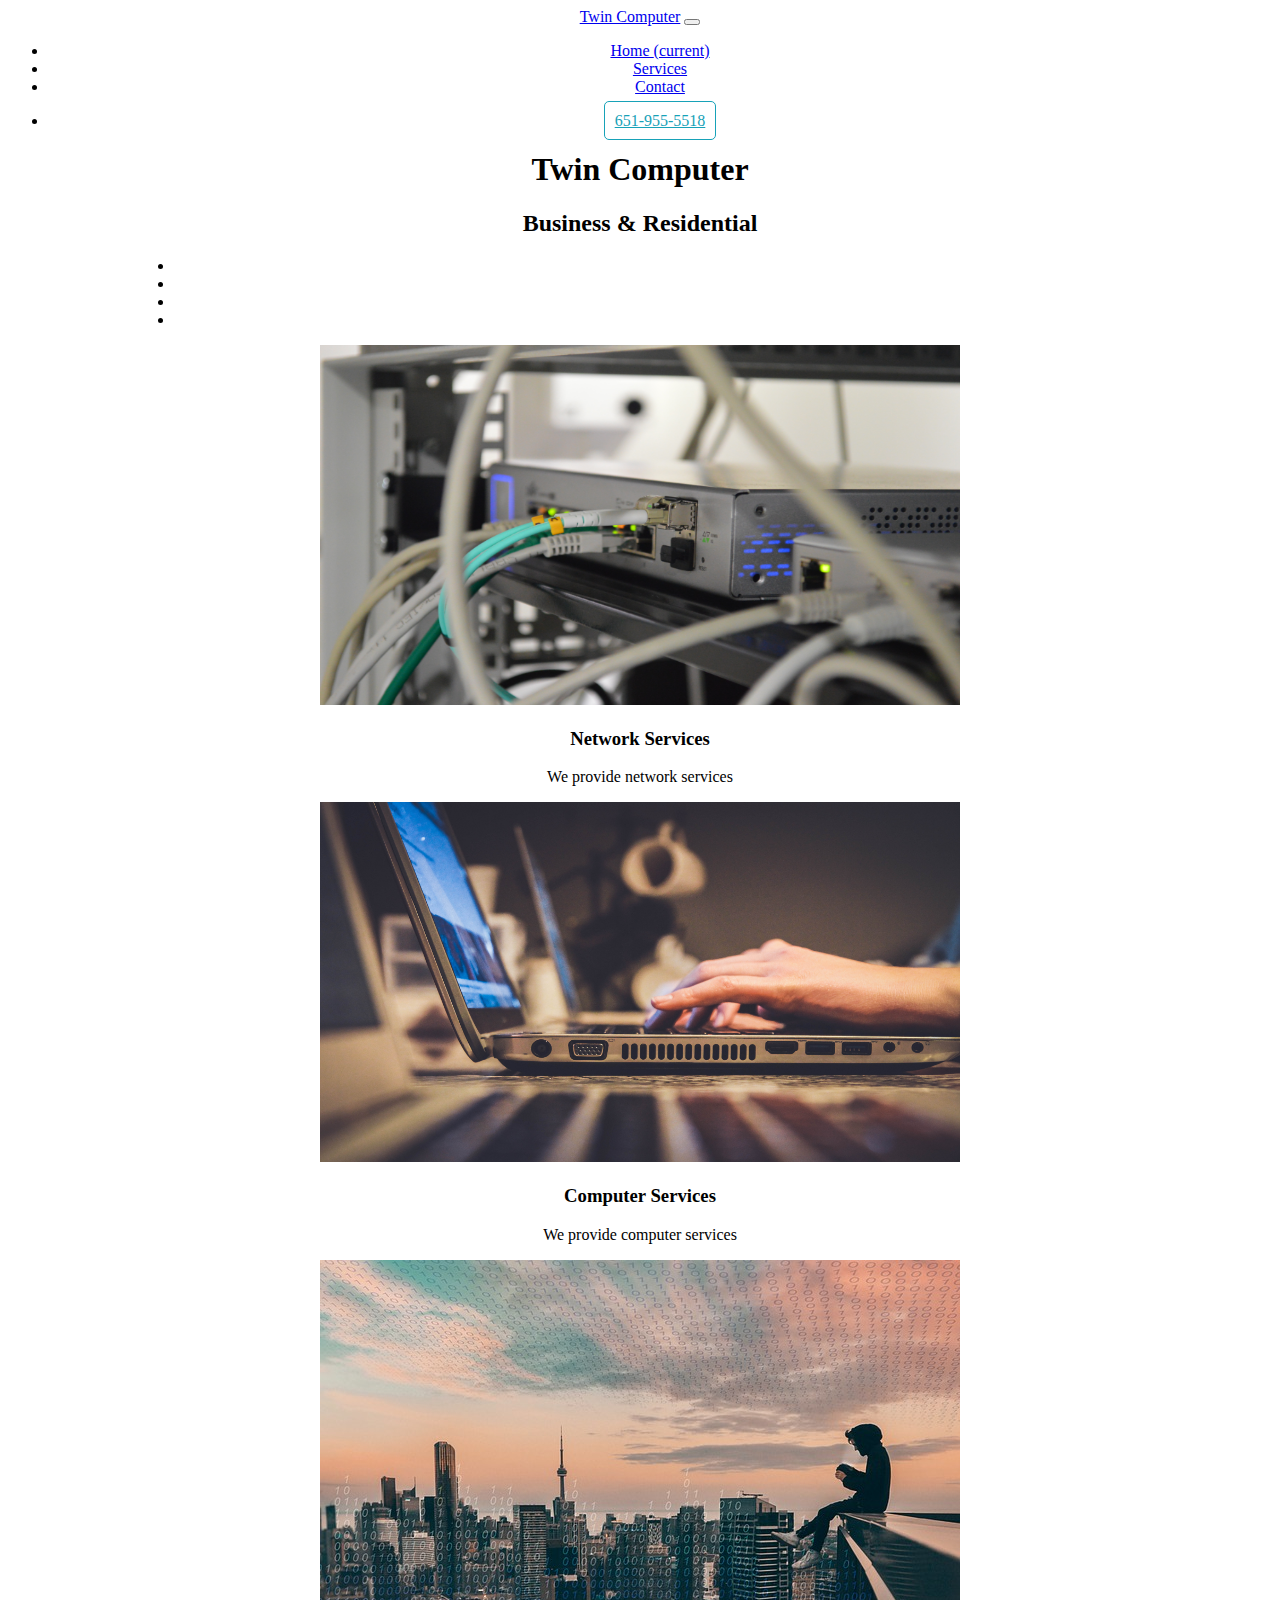
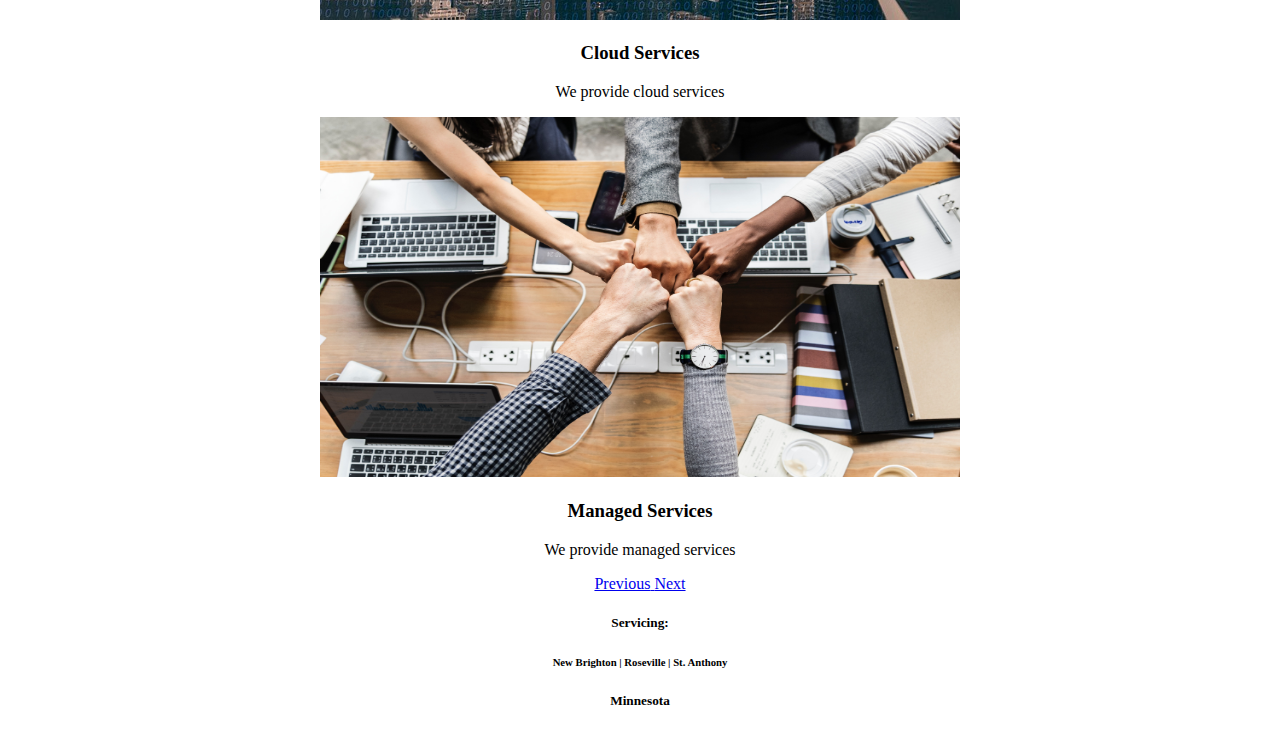
==== index.html @ 4a38dd71 "first commit" ====
<!DOCTYPE html>
<html>
<head>
	<meta charset="utf-8">
    <meta name="viewport" content="width=device-width, initial-scale=1, shrink-to-fit=no">

	<title>Twin Computer</title>
	<link rel="stylesheet" href="https://stackpath.bootstrapcdn.com/bootstrap/4.1.3/css/bootstrap.min.css" integrity="sha384-MCw98/SFnGE8fJT3GXwEOngsV7Zt27NXFoaoApmYm81iuXoPkFOJwJ8ERdknLPMO" crossorigin="anonymous">
	<link rel="stylesheet" href="https://use.fontawesome.com/releases/v5.3.1/css/all.css" integrity="sha384-mzrmE5qonljUremFsqc01SB46JvROS7bZs3IO2EmfFsd15uHvIt+Y8vEf7N7fWAU" crossorigin="anonymous">


	<style>
		.carousel-inner img {
			width:640px;
  			height:360px;
		}
		#magic-carousel {
			width: 80%;
			margin: 0 auto;
		}

		.tel {
			color: white;
		}

		.tel:hover {
			color: rgba(255,255,255,.5);
			text-decoration: none;
		}
		#call {
			color: white;
			padding-right: 10px;
		}
		#btn-call {
			color: #17a2b8;
			background-color: transparent;
			border: 1px solid #17a2b8;
			padding: 10px;
			border-radius: 5px;
		}

		#btn-call:hover {
			background-color: #17a2b8;
			border-color: #17a2b8;
			color: #fff;
			text-decoration: none;

		}

		body {
			text-align: center;
		}

	</style>
</head>
<body>
	<nav class="navbar fixed-top navbar-expand-lg navbar-dark bg-dark">
  <a class="navbar-brand" href="#">Twin Computer</a>
  <button class="navbar-toggler" type="button" data-toggle="collapse" data-target="#navbarSupportedContent" aria-controls="navbarSupportedContent" aria-expanded="false" aria-label="Toggle navigation">
    <span class="navbar-toggler-icon"></span>
  </button>

  <div class="collapse navbar-collapse" id="navbarSupportedContent">
    <ul class="navbar-nav mr-auto">
      <li class="nav-item active">
        <a class="nav-link" href="#">Home <span class="sr-only">(current)</span></a>
      </li>
      <li class="nav-item">
        <a class="nav-link" href="#">Services</a>
      </li>
      <li class="nav-item">
        <a class="nav-link" href="#">Contact</a>
      </li>
      </ul>
      <ul class="nav navbar-nav navbar-right">
      	<li class="nav-link">
<!--         	<span id="call">Call Now!</span>
 -->        	<a href="tel:651-955-5518" id="btn-call"><i class="fas fa-phone"> </i>
        	</span> 651-955-5518</a>
        </li>
      </ul>
    
    
  </div>
</nav>

		<h1>Twin Computer</h1>
		<h2>Business & Residential</h2>

		<div id="magic-carousel" class="carousel slide" data-ride="carousel">
			<!-- Indicators -->
			<ul class="carousel-indicators">
			    <li data-target="#magic-carousel" data-slide-to="0" class="active"></li>
			    <li data-target="#magic-carousel" data-slide-to="1"></li>
			    <li data-target="#magic-carousel" data-slide-to="2"></li>
			    <li data-target="#magic-carousel" data-slide-to="3"></li>

			</ul>
			<!-- hold all carousel items here-->
			<div class="carousel-inner">
				<div class="carousel-item active">
					<img class="d-block w-100" src="images/network_services.jpg" alt="First Slide">
					<div class="carousel-caption">
						<h3>Network Services</h3>
						<p>We provide network services</p>
					</div>
				</div>
				<div class="carousel-item">
					<img class="d-block w-100" src="images/computer_services.jpg" alt="First Slide">
					<div class="carousel-caption">
						<h3>Computer Services</h3>
						<p>We provide computer services</p>
					</div>
				</div>
				<div class="carousel-item">
					<img class="d-block w-100" src="images/cloud_services.jpg" alt="First Slide">
					<div class="carousel-caption">
						<h3>Cloud Services</h3>
						<p>We provide cloud services</p>
					</div>
				</div>
				<div class="carousel-item">
					<img class="d-block w-100" src="images/managed_services.jpg" alt="First Slide">
					<div class="carousel-caption">
						<h3>Managed Services</h3>
						<p>We provide managed services</p>
					</div>
				</div>
			</div>
		 <!-- Left and right controls -->
			<a class="carousel-control-prev" href="#magic-carousel" role="button" data-slide="prev">
			<span class="carousel-control-prev-icon"></span>
			<span class="sr-only">Previous</span>
			</a>
			<a class="carousel-control-next" href="#magic-carousel" data-slide="next">
			<span class="carousel-control-next-icon"></span>
			<span class="sr-only">Next</span>
			</a>
		</div>

		<h5>Servicing:</h5>
		<h6>New Brighton | Roseville | St. Anthony</h6>
		<h5>Minnesota</h5>

<script src="https://code.jquery.com/jquery-3.3.1.slim.min.js" integrity="sha384-q8i/X+965DzO0rT7abK41JStQIAqVgRVzpbzo5smXKp4YfRvH+8abtTE1Pi6jizo" crossorigin="anonymous"></script>
<script src="https://cdnjs.cloudflare.com/ajax/libs/popper.js/1.14.3/umd/popper.min.js" integrity="sha384-ZMP7rVo3mIykV+2+9J3UJ46jBk0WLaUAdn689aCwoqbBJiSnjAK/l8WvCWPIPm49" crossorigin="anonymous"></script>
<script src="https://stackpath.bootstrapcdn.com/bootstrap/4.1.3/js/bootstrap.min.js" integrity="sha384-ChfqqxuZUCnJSK3+MXmPNIyE6ZbWh2IMqE241rYiqJxyMiZ6OW/JmZQ5stwEULTy" crossorigin="anonymous"></script>
</body>
</html>
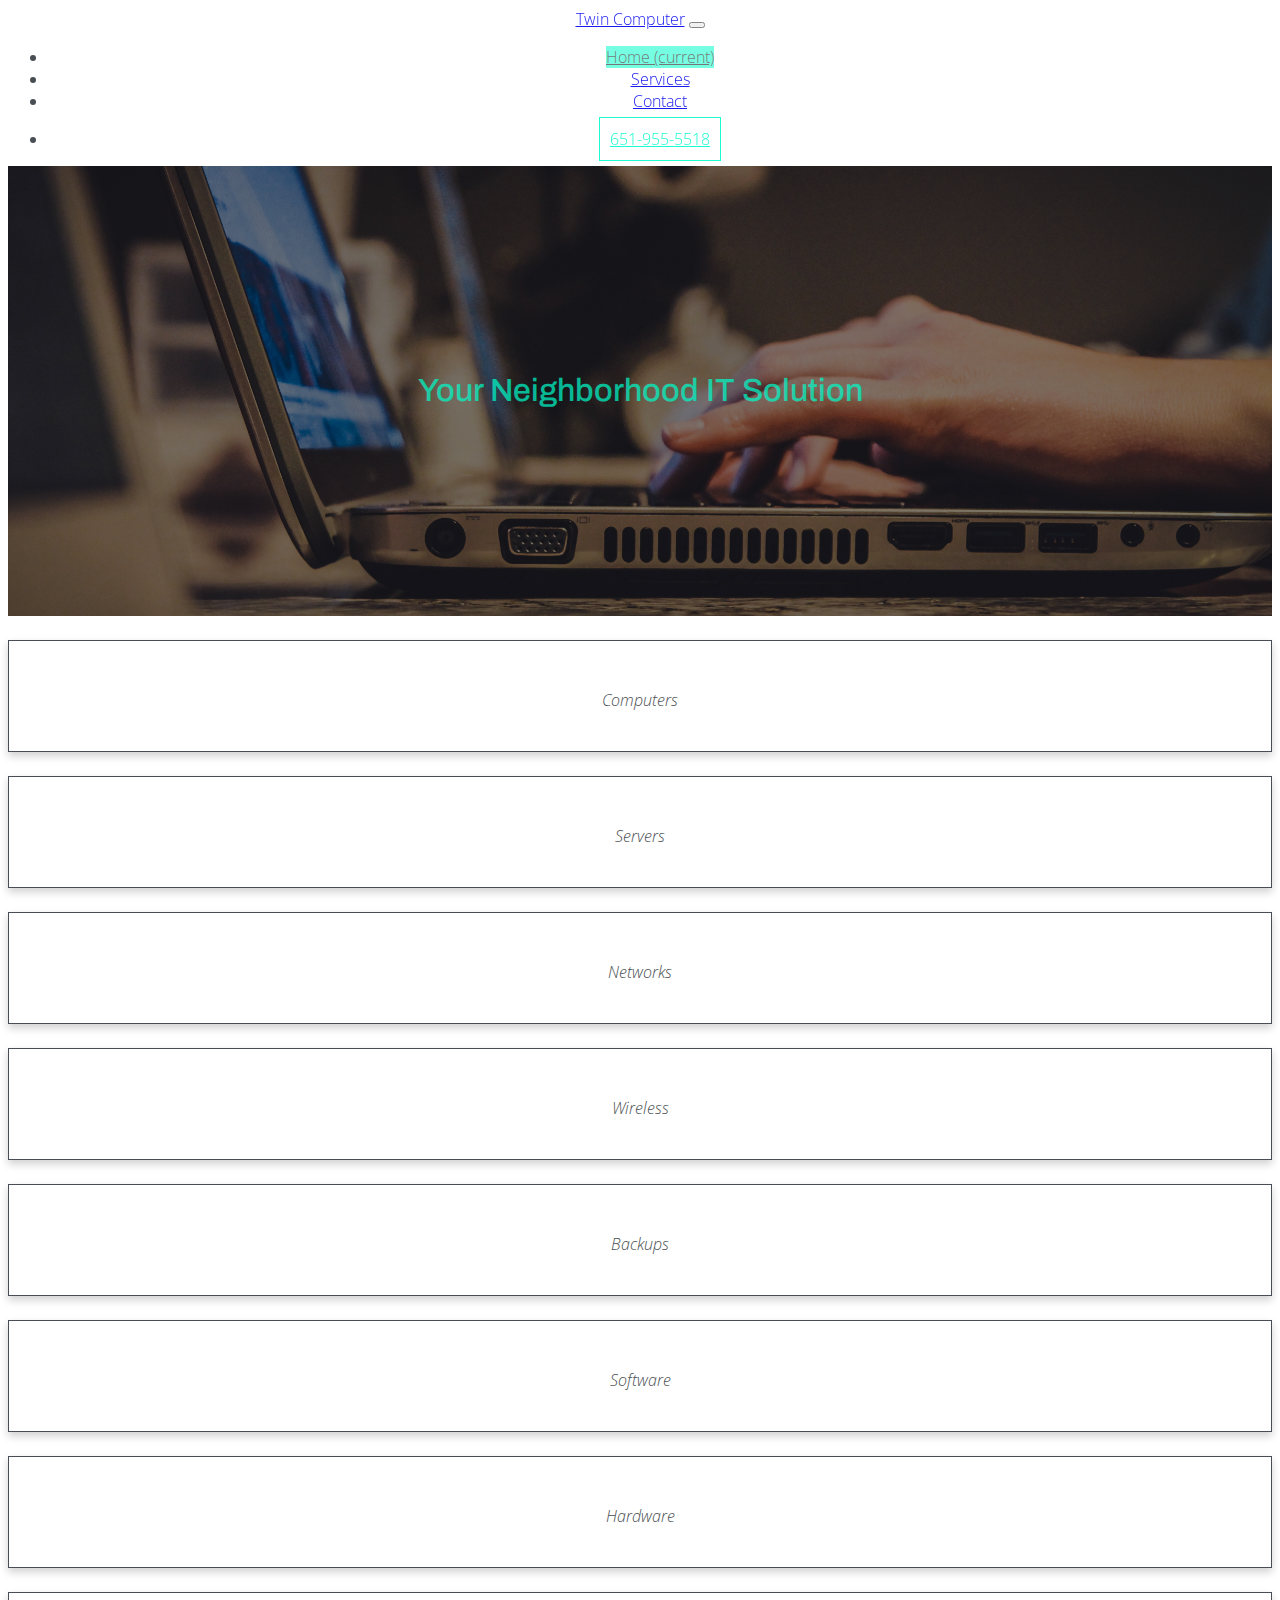
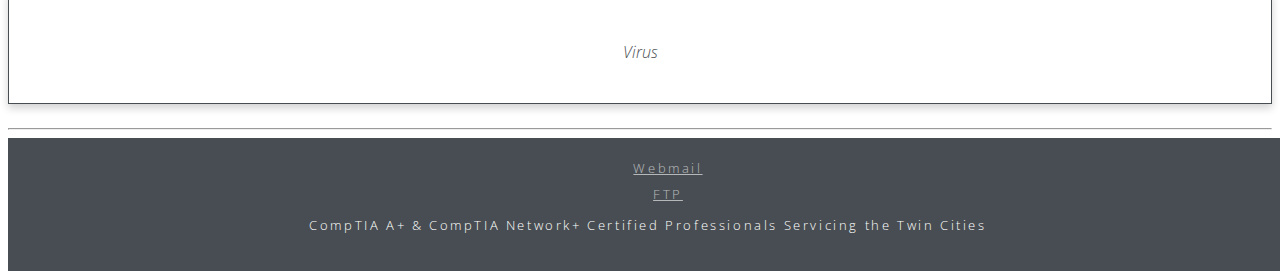
==== commit 83b03a66: "Design close to done - still have a lot of cleaning up to do behind the scenes" ====
--- a/index.html
+++ b/index.html
@@ -7,20 +7,69 @@
 	<title>Twin Computer</title>
 	<link rel="stylesheet" href="https://stackpath.bootstrapcdn.com/bootstrap/4.1.3/css/bootstrap.min.css" integrity="sha384-MCw98/SFnGE8fJT3GXwEOngsV7Zt27NXFoaoApmYm81iuXoPkFOJwJ8ERdknLPMO" crossorigin="anonymous">
 	<link rel="stylesheet" href="https://use.fontawesome.com/releases/v5.3.1/css/all.css" integrity="sha384-mzrmE5qonljUremFsqc01SB46JvROS7bZs3IO2EmfFsd15uHvIt+Y8vEf7N7fWAU" crossorigin="anonymous">
+<link href="https://fonts.googleapis.com/css?family=Archivo:500|Open+Sans:300,700" rel="stylesheet">
+
+
 
 
 	<style>
-		.carousel-inner img {
-			width:640px;
-  			height:360px;
-		}
-		#magic-carousel {
-			width: 80%;
-			margin: 0 auto;
-		}
-
-		.tel {
-			color: white;
+/*		.custom-nav {
+			background-color: #864aff;
+			color: #fff;
+		}*/
+
+		.navbar-dark .navbar-nav .nav-link:focus, .navbar-dark .navbar-nav .nav-link:hover {
+			color: #00fdcb;
+		}
+
+.navbar-dark .navbar-nav .active>.nav-link, .navbar-dark .navbar-nav .nav-link.active, .navbar-dark .navbar-nav .nav-link.show, .navbar-dark .navbar-nav .show>.nav-link {
+			  color: #000;
+			  background-color: #00fdcb;
+			  border-color: #dee2e6 #dee2e6 #fff;
+			  opacity: .6;
+		}
+		body {
+		 font-family: 'Open Sans', sans-serif;
+		 font-weight: 300;
+		 color: #343a40;
+		 background-color: #fff;
+		 margin-bottom: 25px;
+		}
+		p {
+			font-family: 'Open Sans', sans-serif;
+		 	font-weight: 300;
+		}
+
+		h1, h2, h3, h4, h5, h6 {
+		 font-family: 'Archivo', sans-serif;
+		 font-weight: 500;
+		 color: #00fdcb;
+		}
+		h1 {
+			opacity: .7;
+		}
+		body, html {
+			height: 100%;
+		}
+		.hero-image {
+			background-image: linear-gradient(rgba(0, 0, 0, 0.5), rgba(0, 0, 0, 0.5)), url("images/computer_services.jpg");
+			height: 50%;
+			background-position: center;
+		    background-repeat: no-repeat;
+		    background-size: cover;
+		    position: relative;
+		}
+		.hero-text {
+		    text-align: center;
+		    position: absolute;
+		    top: 50%;
+		    left: 50%;
+		    transform: translate(-50%, -50%);
+		    color: white;
+		}
+
+		nav {
+			opacity: .9;
 		}
 
 		.tel:hover {
@@ -32,32 +81,97 @@
 			padding-right: 10px;
 		}
 		#btn-call {
-			color: #17a2b8;
+			color: #00fdcb;
 			background-color: transparent;
-			border: 1px solid #17a2b8;
+			border: 1px solid #00fdcb;
 			padding: 10px;
-			border-radius: 5px;
 		}
 
 		#btn-call:hover {
-			background-color: #17a2b8;
-			border-color: #17a2b8;
-			color: #fff;
-			text-decoration: none;
-
+			  color: #000;
+			  background-color: #00fdcb;
+			  border-color: #00fdcb;
+			  opacity: .6;
+			  text-decoration: none;
 		}
 
 		body {
 			text-align: center;
 		}
 
+		.service-card {    		
+    		margin-bottom: 24px;
+    		margin-top: 24px;
+    		position: relative;
+    		border: 0.5px solid #343a40;
+    		opacity: .9;
+    		background-color: #fff;
+    		/* Add shadows to create the "card" effect */
+    		box-shadow: 0 4px 8px 0 rgba(0,0,0,0.2);
+    		transition: 0.3s;
+		}
+		.service-card:hover {
+    		box-shadow: 0 8px 16px 0 rgba(0,0,0,0.2);
+		}
+		.service-card p {
+			color: #343a40;
+		}
+
+		.service-card__top {
+			padding: 32px 24px 24px;
+    		position: relative;
+		}
+
+		@media (min-width: 701px)
+		.service-card__top {
+		    min-height: 292px;
+		}
+		footer {
+			background-color: #343a40;
+			overflow: hidden;
+			width: 100%;
+			color: #fff;
+			padding: .5rem;
+			clear: both;
+			opacity: .9;
+			font-size: 13px;
+			height: 13%;
+
+		}
+		h5 {
+			opacity: .7;
+		}
+		.footer-links ul {
+			list-style: none;
+		}
+		.footer-links li {
+			margin: 8px; 
+		}
+		.footer-links a {
+			 color: #fff;
+			  border-color: #dee2e6 #dee2e6 #fff;
+			  opacity: .6;
+			  letter-spacing: .2em;
+		}
+		.footer-links a:hover {
+			color: #00fdcb;
+			text-decoration: none;
+		}
+		footer p {
+			letter-spacing: .2em;
+			margin-top: 8px;
+
+		}
+		footer i {
+			margin-bottom: 10px;
+		}
 	</style>
 </head>
 <body>
 	<nav class="navbar fixed-top navbar-expand-lg navbar-dark bg-dark">
   <a class="navbar-brand" href="#">Twin Computer</a>
-  <button class="navbar-toggler" type="button" data-toggle="collapse" data-target="#navbarSupportedContent" aria-controls="navbarSupportedContent" aria-expanded="false" aria-label="Toggle navigation">
-    <span class="navbar-toggler-icon"></span>
+    <button class="navbar-toggler" type="button" data-toggle="collapse" data-target="#navbarSupportedContent" aria-controls="navbarSupportedContent" aria-expanded="false" aria-label="Toggle navigation">
+  <span class="navbar-toggler-icon"></span>
   </button>
 
   <div class="collapse navbar-collapse" id="navbarSupportedContent">
@@ -79,71 +193,130 @@
         	</span> 651-955-5518</a>
         </li>
       </ul>
-    
-    
   </div>
 </nav>
-
-		<h1>Twin Computer</h1>
-		<h2>Business & Residential</h2>
-
-		<div id="magic-carousel" class="carousel slide" data-ride="carousel">
-			<!-- Indicators -->
-			<ul class="carousel-indicators">
-			    <li data-target="#magic-carousel" data-slide-to="0" class="active"></li>
-			    <li data-target="#magic-carousel" data-slide-to="1"></li>
-			    <li data-target="#magic-carousel" data-slide-to="2"></li>
-			    <li data-target="#magic-carousel" data-slide-to="3"></li>
-
+<div class="hero-image">
+	<div class="hero-text">
+		<h1>Your Neighborhood IT Solution</h1>
+
+
+	</div>
+</div>
+		
+
+<div class="container-fluid">
+<!-- grid of services -->
+<div class="row">
+	<div class="col-lg-3 col-md-3 col-sm-5">
+		<div class="service-card">
+			<div class="service-card__top">
+			<i class="fas fa-laptop fa-lg">
+				<p>Computers</p>
+			</i>
+			</div>
+		</div>
+	</div>
+
+	<div class="col-lg-3 col-md-3 col-sm-5">
+		<div class="service-card">
+			<div class="service-card__top">
+				<i class="fas fa-server fa-lg">
+					<p>Servers</p>
+				</i>
+			</div>
+		</div>
+	</div>
+
+	<div class="col-lg-3 col-md-3 col-sm-5">
+		<div class="service-card">
+			<div class="service-card__top">
+				<i class="fas fa-exchange-alt fa-lg">
+					<p>Networks</p>
+				</i>
+			</div>
+		</div>
+	</div>
+
+	<div class="col-lg-3 col-md-3 col-sm-5">
+		<div class="service-card">
+			<div class="service-card__top">
+				<i class="fas fa-wifi fa-lg">
+					<p>Wireless</p>
+				</i>
+			</div>
+		</div>
+	</div>
+
+	<div class="col-lg-3 col-md-3 col-sm-5">
+		<div class="service-card">
+			<div class="service-card__top">
+				<i class="fas fa-undo-alt fa-lg">
+					<p>Backups</p>
+				</i>
+			</div>
+		</div>
+	</div>
+
+	<div class="col-lg-3 col-md-3 col-sm-5">
+		<div class="service-card">
+			<div class="service-card__top">
+				<i class="fas fa-save fa-lg">
+				<p>Software</p>
+				</i>
+			</div>
+		</div>
+	</div>
+
+
+	<div class="col-lg-3 col-md-3 col-sm-5">
+		<div class="service-card">
+			<div class="service-card__top">
+				<i class="fas fa-hdd fa-lg">
+					<p>Hardware</p>
+				</i>
+			</div>
+		</div>
+	</div>
+
+	<div class="col-lg-3 col-md-3 col-sm-5">
+		<div class="service-card">
+			<div class="service-card__top">
+				<i class="fas fa-bug fa-lg">
+					<p>Virus</p>
+				</i>
+			</div>
+		</div>
+	</div>
+
+</div>
+<hr>
+</div>
+</body>
+
+
+	<footer>
+		<div class="footer-links float-sm-left">
+			<ul>
+				<li>
+					<a href="http://www.powweb.com/mail/">Webmail</a>
+				</li>
+				<li>
+					<a href="ftp://ftp.twincomputer.com/">FTP</a>
+				</li>
 			</ul>
-			<!-- hold all carousel items here-->
-			<div class="carousel-inner">
-				<div class="carousel-item active">
-					<img class="d-block w-100" src="images/network_services.jpg" alt="First Slide">
-					<div class="carousel-caption">
-						<h3>Network Services</h3>
-						<p>We provide network services</p>
-					</div>
-				</div>
-				<div class="carousel-item">
-					<img class="d-block w-100" src="images/computer_services.jpg" alt="First Slide">
-					<div class="carousel-caption">
-						<h3>Computer Services</h3>
-						<p>We provide computer services</p>
-					</div>
-				</div>
-				<div class="carousel-item">
-					<img class="d-block w-100" src="images/cloud_services.jpg" alt="First Slide">
-					<div class="carousel-caption">
-						<h3>Cloud Services</h3>
-						<p>We provide cloud services</p>
-					</div>
-				</div>
-				<div class="carousel-item">
-					<img class="d-block w-100" src="images/managed_services.jpg" alt="First Slide">
-					<div class="carousel-caption">
-						<h3>Managed Services</h3>
-						<p>We provide managed services</p>
-					</div>
-				</div>
-			</div>
-		 <!-- Left and right controls -->
-			<a class="carousel-control-prev" href="#magic-carousel" role="button" data-slide="prev">
-			<span class="carousel-control-prev-icon"></span>
-			<span class="sr-only">Previous</span>
-			</a>
-			<a class="carousel-control-next" href="#magic-carousel" data-slide="next">
-			<span class="carousel-control-next-icon"></span>
-			<span class="sr-only">Next</span>
-			</a>
-		</div>
-
-		<h5>Servicing:</h5>
-		<h6>New Brighton | Roseville | St. Anthony</h6>
-		<h5>Minnesota</h5>
+		</div>
+		<p>CompTIA A+ & CompTIA Network+ Certified Professionals Servicing the Twin Cities </p>
+		<p class="float-sm-right">
+			<i class="fab fa-cc-visa fa-2x"></i>
+			<i class="fab fa-cc-amex fa-2x"></i>
+			<i class="fab fa-cc-mastercard fa-2x"></i>
+			<i class="fab fa-cc-discover fa-2x"></i>
+		</p>
+	</footer>
+
+
 
 <script src="https://code.jquery.com/jquery-3.3.1.slim.min.js" integrity="sha384-q8i/X+965DzO0rT7abK41JStQIAqVgRVzpbzo5smXKp4YfRvH+8abtTE1Pi6jizo" crossorigin="anonymous"></script>
 <script src="https://cdnjs.cloudflare.com/ajax/libs/popper.js/1.14.3/umd/popper.min.js" integrity="sha384-ZMP7rVo3mIykV+2+9J3UJ46jBk0WLaUAdn689aCwoqbBJiSnjAK/l8WvCWPIPm49" crossorigin="anonymous"></script>
 <script src="https://stackpath.bootstrapcdn.com/bootstrap/4.1.3/js/bootstrap.min.js" integrity="sha384-ChfqqxuZUCnJSK3+MXmPNIyE6ZbWh2IMqE241rYiqJxyMiZ6OW/JmZQ5stwEULTy" crossorigin="anonymous"></script>
-</body>
 </html>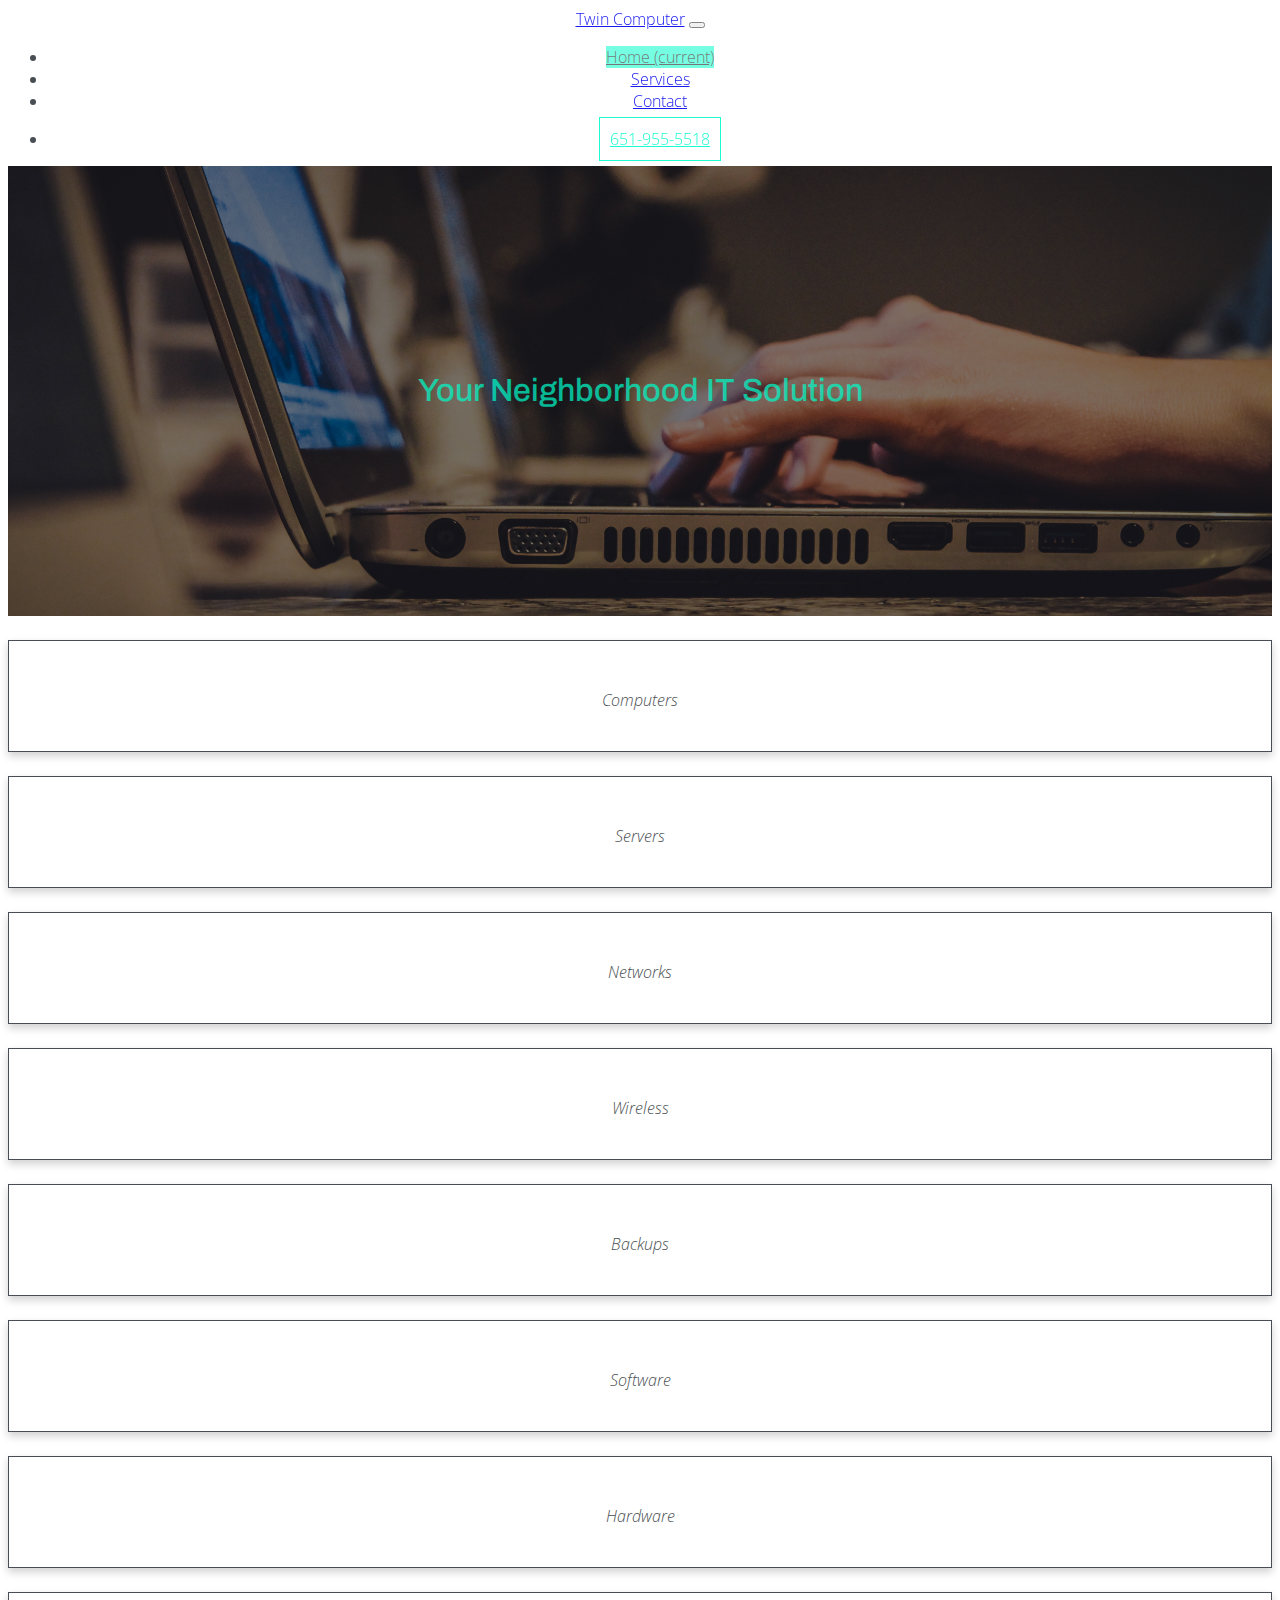
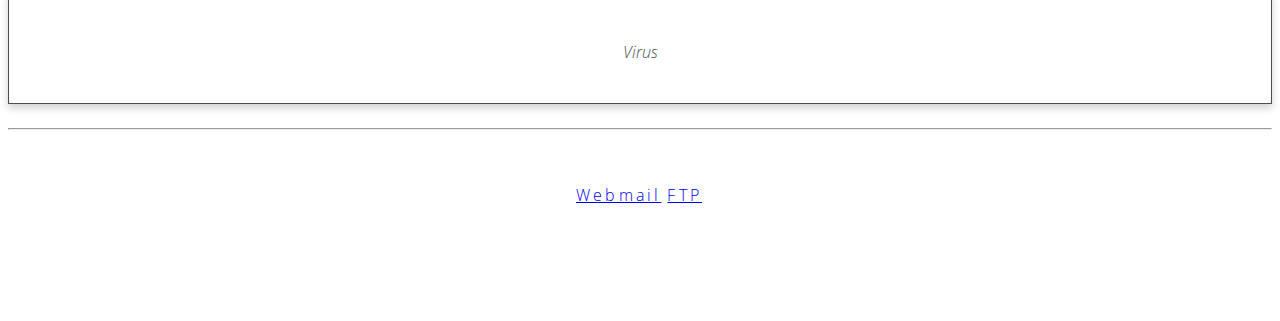
==== commit 29415181: "major cleanup - finished product" ====
--- a/index.html
+++ b/index.html
@@ -8,164 +8,10 @@
 	<link rel="stylesheet" href="https://stackpath.bootstrapcdn.com/bootstrap/4.1.3/css/bootstrap.min.css" integrity="sha384-MCw98/SFnGE8fJT3GXwEOngsV7Zt27NXFoaoApmYm81iuXoPkFOJwJ8ERdknLPMO" crossorigin="anonymous">
 	<link rel="stylesheet" href="https://use.fontawesome.com/releases/v5.3.1/css/all.css" integrity="sha384-mzrmE5qonljUremFsqc01SB46JvROS7bZs3IO2EmfFsd15uHvIt+Y8vEf7N7fWAU" crossorigin="anonymous">
 <link href="https://fonts.googleapis.com/css?family=Archivo:500|Open+Sans:300,700" rel="stylesheet">
+			<link rel="stylesheet" type="text/css" href="index.css">
 
 
 
-
-	<style>
-/*		.custom-nav {
-			background-color: #864aff;
-			color: #fff;
-		}*/
-
-		.navbar-dark .navbar-nav .nav-link:focus, .navbar-dark .navbar-nav .nav-link:hover {
-			color: #00fdcb;
-		}
-
-.navbar-dark .navbar-nav .active>.nav-link, .navbar-dark .navbar-nav .nav-link.active, .navbar-dark .navbar-nav .nav-link.show, .navbar-dark .navbar-nav .show>.nav-link {
-			  color: #000;
-			  background-color: #00fdcb;
-			  border-color: #dee2e6 #dee2e6 #fff;
-			  opacity: .6;
-		}
-		body {
-		 font-family: 'Open Sans', sans-serif;
-		 font-weight: 300;
-		 color: #343a40;
-		 background-color: #fff;
-		 margin-bottom: 25px;
-		}
-		p {
-			font-family: 'Open Sans', sans-serif;
-		 	font-weight: 300;
-		}
-
-		h1, h2, h3, h4, h5, h6 {
-		 font-family: 'Archivo', sans-serif;
-		 font-weight: 500;
-		 color: #00fdcb;
-		}
-		h1 {
-			opacity: .7;
-		}
-		body, html {
-			height: 100%;
-		}
-		.hero-image {
-			background-image: linear-gradient(rgba(0, 0, 0, 0.5), rgba(0, 0, 0, 0.5)), url("images/computer_services.jpg");
-			height: 50%;
-			background-position: center;
-		    background-repeat: no-repeat;
-		    background-size: cover;
-		    position: relative;
-		}
-		.hero-text {
-		    text-align: center;
-		    position: absolute;
-		    top: 50%;
-		    left: 50%;
-		    transform: translate(-50%, -50%);
-		    color: white;
-		}
-
-		nav {
-			opacity: .9;
-		}
-
-		.tel:hover {
-			color: rgba(255,255,255,.5);
-			text-decoration: none;
-		}
-		#call {
-			color: white;
-			padding-right: 10px;
-		}
-		#btn-call {
-			color: #00fdcb;
-			background-color: transparent;
-			border: 1px solid #00fdcb;
-			padding: 10px;
-		}
-
-		#btn-call:hover {
-			  color: #000;
-			  background-color: #00fdcb;
-			  border-color: #00fdcb;
-			  opacity: .6;
-			  text-decoration: none;
-		}
-
-		body {
-			text-align: center;
-		}
-
-		.service-card {    		
-    		margin-bottom: 24px;
-    		margin-top: 24px;
-    		position: relative;
-    		border: 0.5px solid #343a40;
-    		opacity: .9;
-    		background-color: #fff;
-    		/* Add shadows to create the "card" effect */
-    		box-shadow: 0 4px 8px 0 rgba(0,0,0,0.2);
-    		transition: 0.3s;
-		}
-		.service-card:hover {
-    		box-shadow: 0 8px 16px 0 rgba(0,0,0,0.2);
-		}
-		.service-card p {
-			color: #343a40;
-		}
-
-		.service-card__top {
-			padding: 32px 24px 24px;
-    		position: relative;
-		}
-
-		@media (min-width: 701px)
-		.service-card__top {
-		    min-height: 292px;
-		}
-		footer {
-			background-color: #343a40;
-			overflow: hidden;
-			width: 100%;
-			color: #fff;
-			padding: .5rem;
-			clear: both;
-			opacity: .9;
-			font-size: 13px;
-			height: 13%;
-
-		}
-		h5 {
-			opacity: .7;
-		}
-		.footer-links ul {
-			list-style: none;
-		}
-		.footer-links li {
-			margin: 8px; 
-		}
-		.footer-links a {
-			 color: #fff;
-			  border-color: #dee2e6 #dee2e6 #fff;
-			  opacity: .6;
-			  letter-spacing: .2em;
-		}
-		.footer-links a:hover {
-			color: #00fdcb;
-			text-decoration: none;
-		}
-		footer p {
-			letter-spacing: .2em;
-			margin-top: 8px;
-
-		}
-		footer i {
-			margin-bottom: 10px;
-		}
-	</style>
 </head>
 <body>
 	<nav class="navbar fixed-top navbar-expand-lg navbar-dark bg-dark">
@@ -292,28 +138,22 @@
 <hr>
 </div>
 </body>
+	<div class="navbar fixed-bottom navbar-expand-lg navbar-dark bg-dark" id="footer" style="color: white;">
+		<div class="container">
+			<div class="navbar-text" style="margin: 0 auto">
+				<p>CompTIA A+ & CompTIA Network+ Certified Professionals Servicing the Twin Cities </p>
+				<p>
+					<i class="fab fa-cc-visa fa-2x"></i>
+					<i class="fab fa-cc-amex fa-2x"></i>
+					<i class="fab fa-cc-mastercard fa-2x"></i>
+					<i class="fab fa-cc-discover fa-2x"></i>
+				</p>
+				<p><a href="http://www.powweb.com/mail/">Webmail</a>
+				<a href="ftp://ftp.twincomputer.com/">FTP</a></p>	
 
-
-	<footer>
-		<div class="footer-links float-sm-left">
-			<ul>
-				<li>
-					<a href="http://www.powweb.com/mail/">Webmail</a>
-				</li>
-				<li>
-					<a href="ftp://ftp.twincomputer.com/">FTP</a>
-				</li>
-			</ul>
+			</div>
 		</div>
-		<p>CompTIA A+ & CompTIA Network+ Certified Professionals Servicing the Twin Cities </p>
-		<p class="float-sm-right">
-			<i class="fab fa-cc-visa fa-2x"></i>
-			<i class="fab fa-cc-amex fa-2x"></i>
-			<i class="fab fa-cc-mastercard fa-2x"></i>
-			<i class="fab fa-cc-discover fa-2x"></i>
-		</p>
-	</footer>
-
+	</div>
 
 
 <script src="https://code.jquery.com/jquery-3.3.1.slim.min.js" integrity="sha384-q8i/X+965DzO0rT7abK41JStQIAqVgRVzpbzo5smXKp4YfRvH+8abtTE1Pi6jizo" crossorigin="anonymous"></script>
--- a/index.css
+++ b/index.css
@@ -0,0 +1,141 @@
+/****Twin Computer**********/
+/****Index CSS Stylesheet**/
+/****Angela Petsuch*******/
+
+/******************/
+/* navbar styles */
+/****************/
+nav {
+	opacity: .9;
+}
+.navbar-dark .navbar-nav .nav-link:focus, .navbar-dark .navbar-nav .nav-link:hover {
+	color: #00fdcb!important;
+}
+.navbar-dark .navbar-nav .active>.nav-link, .navbar-dark .navbar-nav .nav-link.active, .navbar-dark .navbar-nav .nav-link.show, .navbar-dark .navbar-nav .show>.nav-link {
+	color: #000;
+	background-color: #00fdcb;
+	border-color: #dee2e6 #dee2e6 #fff;
+	opacity: .6;
+}
+.tel:hover {
+	color: rgba(255,255,255,.5);
+	text-decoration: none;
+}
+#call {
+	color: white;
+	padding-right: 10px;
+}
+#btn-call {
+	color: #00fdcb;
+	background-color: transparent;
+	border: 1px solid #00fdcb;
+	padding: 10px;
+}
+
+#btn-call:hover {
+	color: #000;
+	background-color: #00fdcb;
+	border-color: #00fdcb;
+	opacity: .6;
+	text-decoration: none;
+}
+
+
+/*************************/
+/* text and body styles */
+/***********************/
+body, html {
+	height: 100%;
+}
+body {
+	font-family: 'Open Sans', sans-serif;
+	font-weight: 300;
+	color: #343a40;
+	background-color: #fff;
+	margin-bottom: 175px;
+	min-height: 400px;
+	clear: both;
+	text-align: center;
+}
+p {
+	font-family: 'Open Sans', sans-serif;
+	font-weight: 300;
+}
+
+h1, h2, h3, h4, h5, h6 {
+	font-family: 'Archivo', sans-serif;
+	font-weight: 500;
+	color: #00fdcb;
+}
+h1, h5 {
+	opacity: .7;
+}
+
+
+/******************/
+/* header styles */
+/****************/
+.hero-image {
+	background-image: linear-gradient(rgba(0, 0, 0, 0.5), rgba(0, 0, 0, 0.5)), url("images/computer_services.jpg");
+	height: 50%;
+	background-position: center;
+	background-repeat: no-repeat;
+	background-size: cover;
+	position: relative;
+}
+.hero-text {
+	text-align: center;
+	position: absolute;
+	top: 50%;
+	left: 50%;
+	transform: translate(-50%, -50%);
+	color: white;
+}
+
+
+/*********************/
+/* body card styles */
+/*******************/
+.service-card {    		
+    margin-bottom: 24px;
+    margin-top: 24px;
+    position: relative;
+    border: 0.5px solid #343a40;
+    opacity: .9;
+    background-color: #fff;
+    /* Add shadows to create the "card" effect */
+    box-shadow: 0 4px 8px 0 rgba(0,0,0,0.2);
+    transition: 0.3s;
+}
+.service-card:hover {
+    box-shadow: 0 8px 16px 0 rgba(0,0,0,0.2);
+}
+.service-card p {
+	color: #343a40;
+}
+
+.service-card__top {
+	padding: 32px 24px 24px;
+    position: relative;
+}
+
+@media (min-width701px)
+.service-card__top {
+		  min-height: 292px;
+}
+
+
+/******************/
+/* footer styles */
+/****************/
+#footer {
+	height: 175px;
+}
+p a {
+	letter-spacing: .2em;
+	margin-right: 2px;
+}
+div p a:hover {
+	text-decoration: none;
+	color: #00fdcb!important;
+}
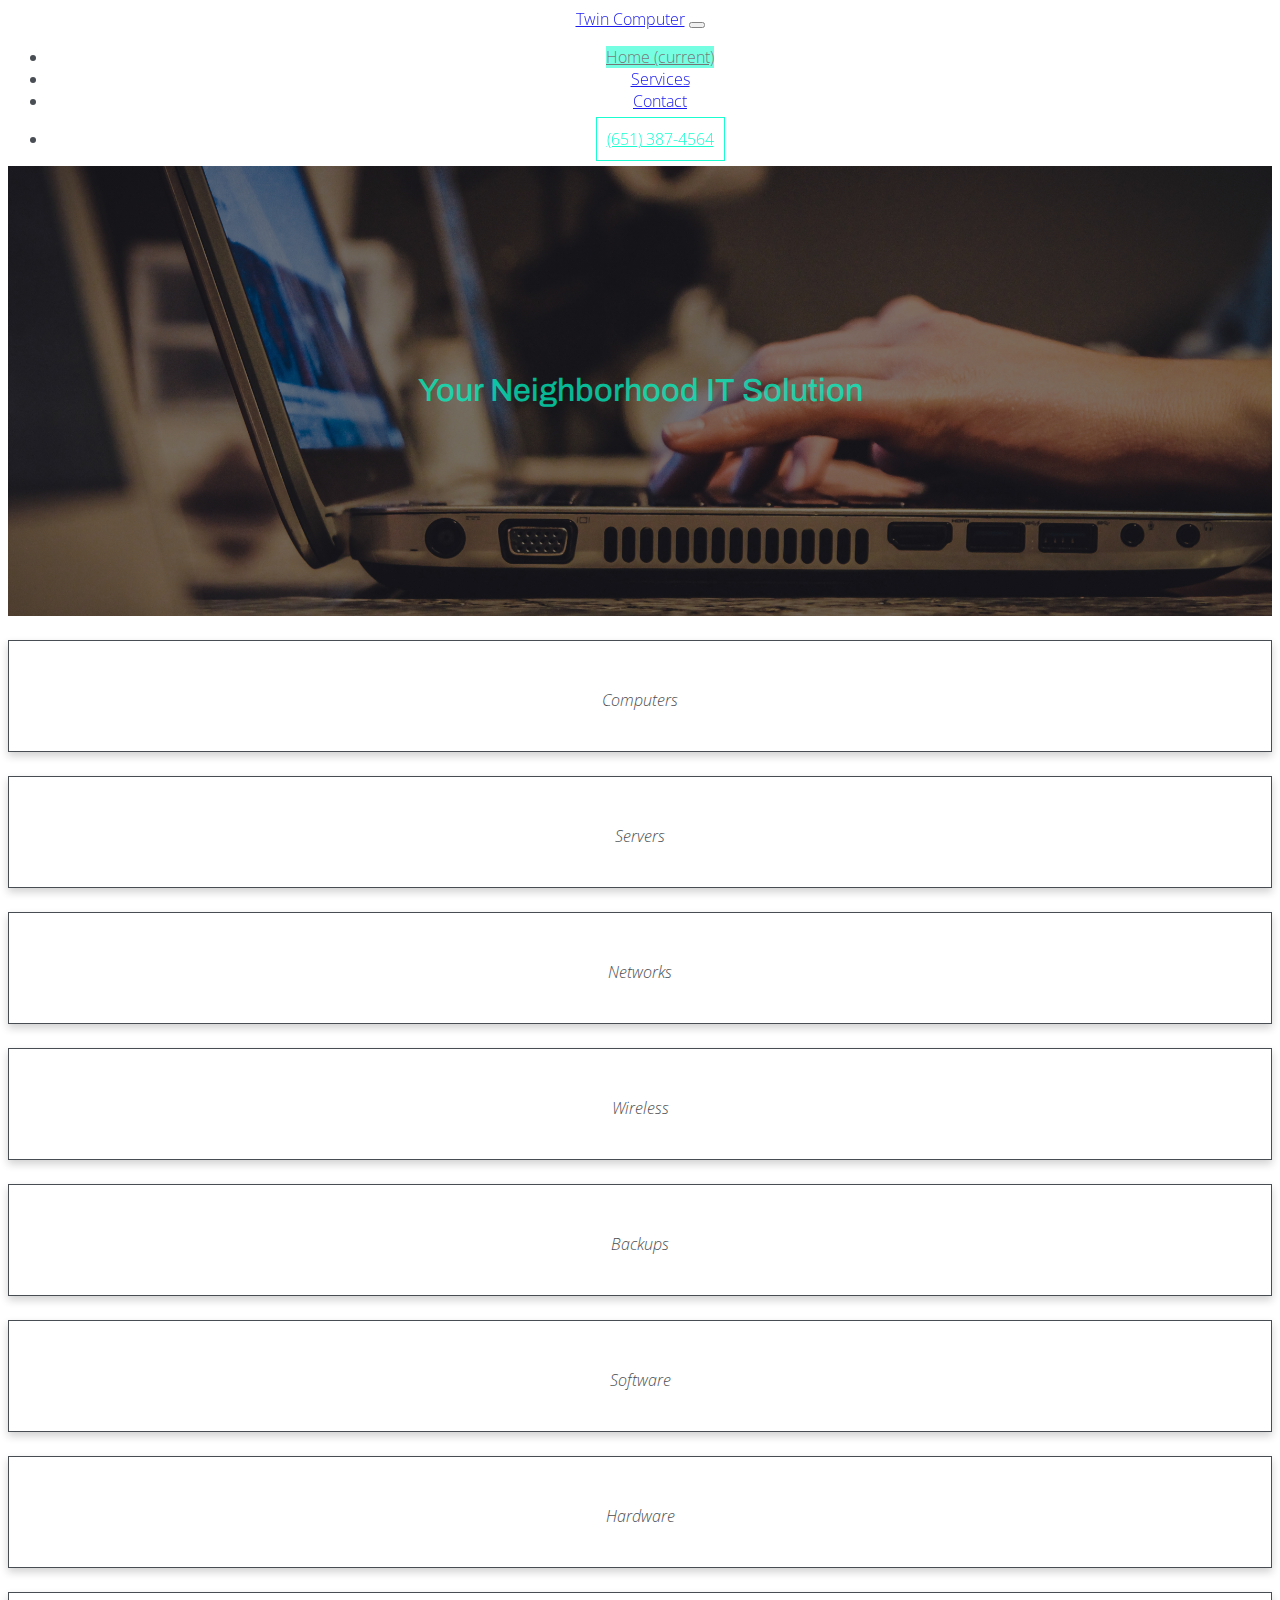
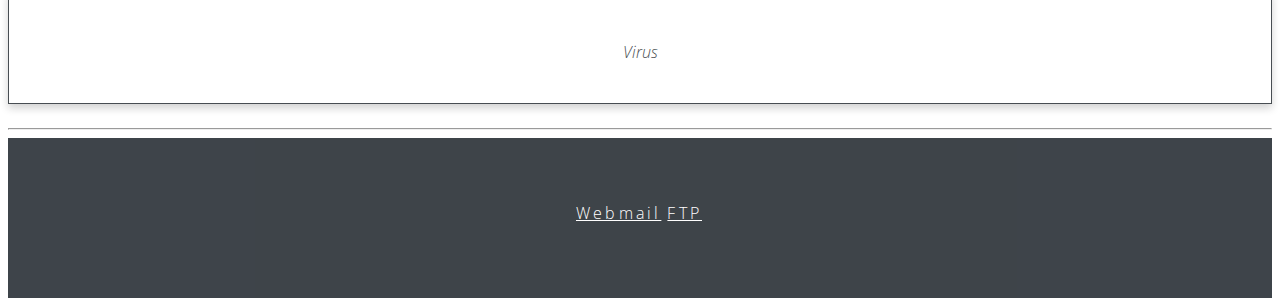
==== commit bffc4dd4: "fixed footer to be responsive when in tablet view" ====
--- a/index.html
+++ b/index.html
@@ -35,8 +35,8 @@
       <ul class="nav navbar-nav navbar-right">
       	<li class="nav-link">
 <!--         	<span id="call">Call Now!</span>
- -->        	<a href="tel:651-955-5518" id="btn-call"><i class="fas fa-phone"> </i>
-        	</span> 651-955-5518</a>
+ -->        	<a href="tel:651-387-4564" id="btn-call"><i class="fas fa-phone"> </i>
+        	</span> (651) 387-4564</a>
         </li>
       </ul>
   </div>
@@ -137,12 +137,10 @@
 </div>
 <hr>
 </div>
-</body>
-	<div class="navbar fixed-bottom navbar-expand-lg navbar-dark bg-dark" id="footer" style="color: white;">
+	<div id="footer">
 		<div class="container">
-			<div class="navbar-text" style="margin: 0 auto">
-				<p>CompTIA A+ & CompTIA Network+ Certified Professionals Servicing the Twin Cities </p>
-				<p>
+			<p class="text-muted">CompTIA A+ & CompTIA Network+ Certified Professionals Servicing the Twin Cities </p>
+				<p class="text-muted">
 					<i class="fab fa-cc-visa fa-2x"></i>
 					<i class="fab fa-cc-amex fa-2x"></i>
 					<i class="fab fa-cc-mastercard fa-2x"></i>
@@ -151,9 +149,10 @@
 				<p><a href="http://www.powweb.com/mail/">Webmail</a>
 				<a href="ftp://ftp.twincomputer.com/">FTP</a></p>	
 
-			</div>
 		</div>
 	</div>
+</body>
+
 
 
 <script src="https://code.jquery.com/jquery-3.3.1.slim.min.js" integrity="sha384-q8i/X+965DzO0rT7abK41JStQIAqVgRVzpbzo5smXKp4YfRvH+8abtTE1Pi6jizo" crossorigin="anonymous"></script>
--- a/index.css
+++ b/index.css
@@ -47,14 +47,13 @@
 body, html {
 	height: 100%;
 }
+
 body {
 	font-family: 'Open Sans', sans-serif;
 	font-weight: 300;
 	color: #343a40;
 	background-color: #fff;
-	margin-bottom: 175px;
 	min-height: 400px;
-	clear: both;
 	text-align: center;
 }
 p {
@@ -129,11 +128,16 @@
 /* footer styles */
 /****************/
 #footer {
-	height: 175px;
+	height: 150px;
+	width: 100%;
+	background-color: rgb(52, 58, 64);
+	padding-top: 10px;
+	opacity: .95;
 }
 p a {
 	letter-spacing: .2em;
 	margin-right: 2px;
+	color: #fff;
 }
 div p a:hover {
 	text-decoration: none;
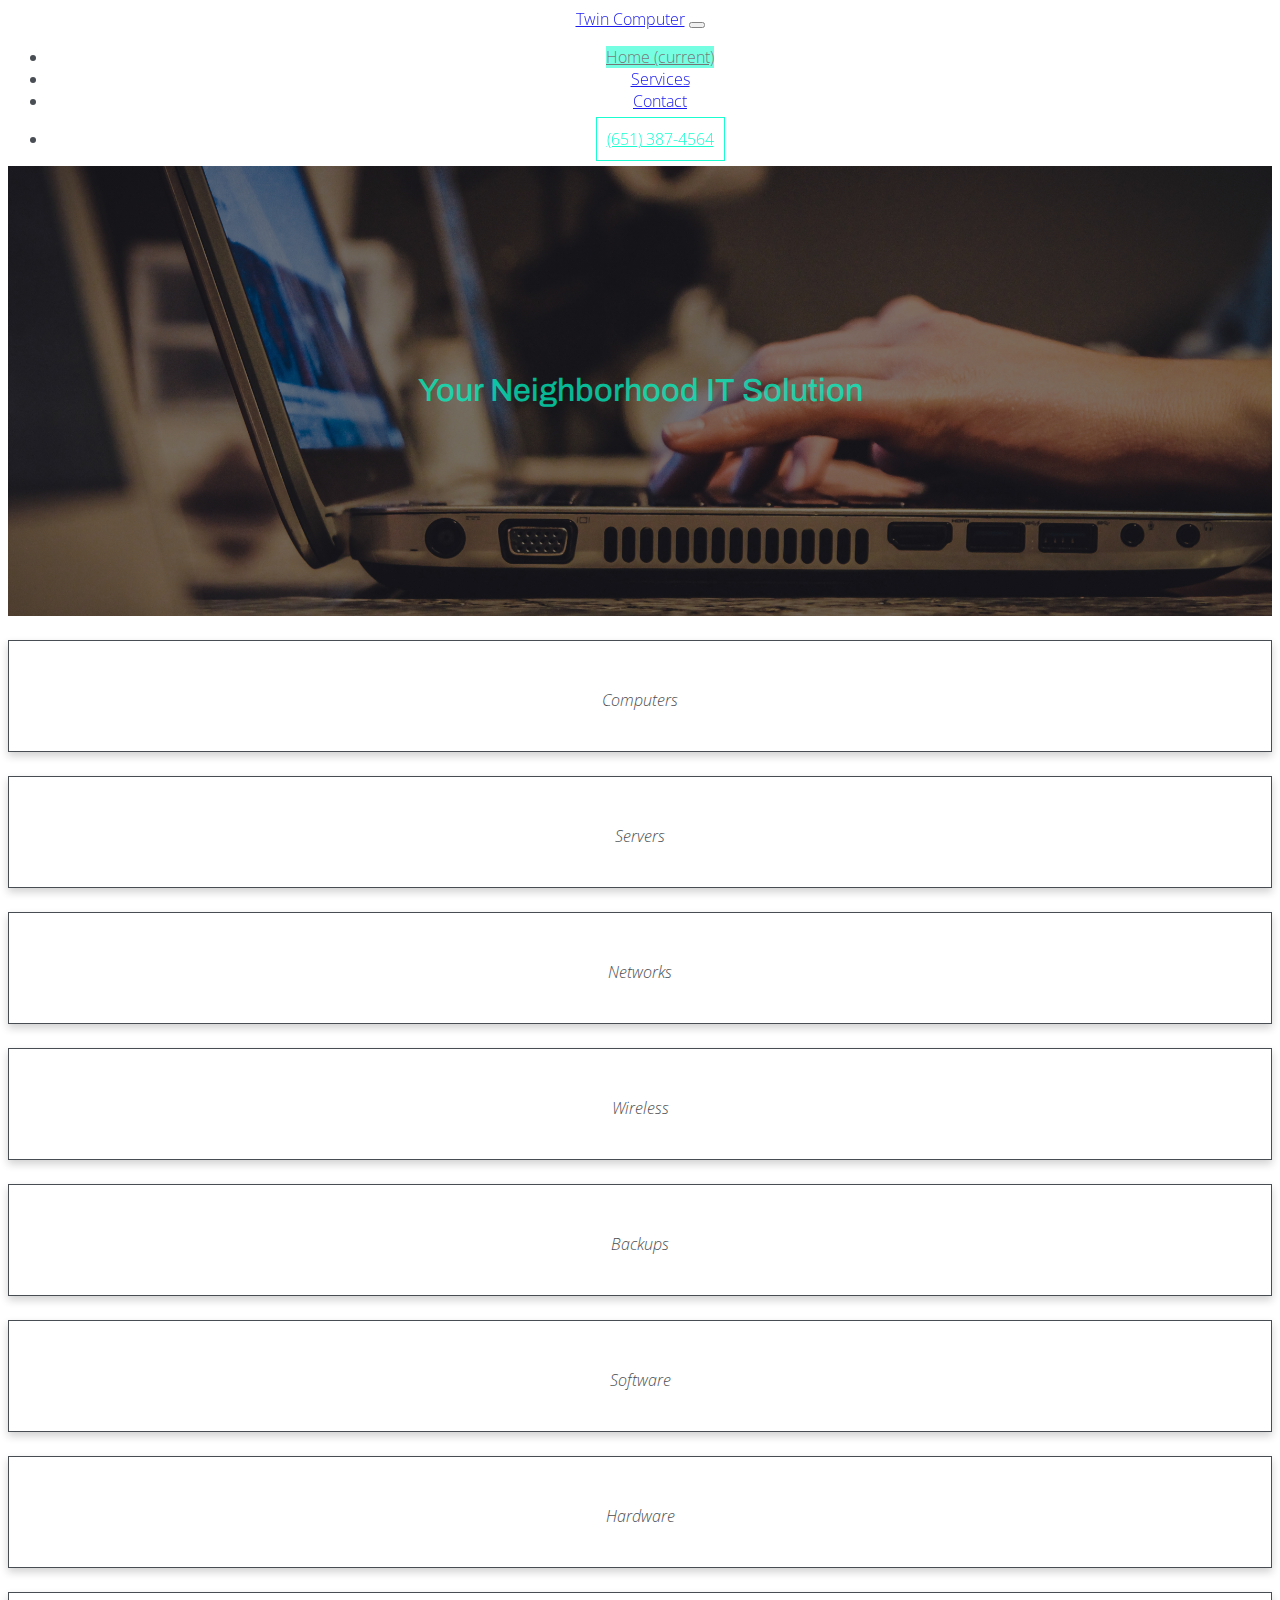
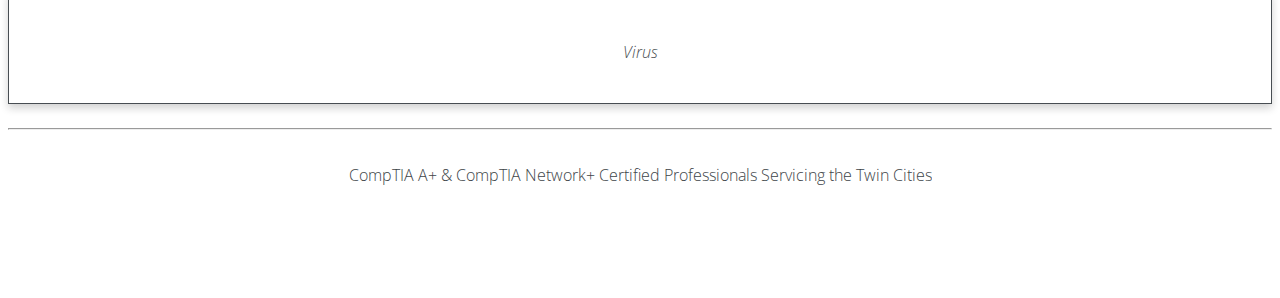
==== commit 0324f970: "final changes" ====
--- a/index.html
+++ b/index.html
@@ -137,7 +137,7 @@
 </div>
 <hr>
 </div>
-	<div id="footer">
+	<div id="footer" class="bg-dark">
 		<div class="container">
 			<p class="text-muted">CompTIA A+ & CompTIA Network+ Certified Professionals Servicing the Twin Cities </p>
 				<p class="text-muted">
@@ -146,8 +146,8 @@
 					<i class="fab fa-cc-mastercard fa-2x"></i>
 					<i class="fab fa-cc-discover fa-2x"></i>
 				</p>
-				<p><a href="http://www.powweb.com/mail/">Webmail</a>
-				<a href="ftp://ftp.twincomputer.com/">FTP</a></p>	
+				<p><a href="http://www.powweb.com/mail/" class="white">Webmail</a>
+				<a href="ftp://ftp.twincomputer.com/" class="white">FTP</a></p>	
 
 		</div>
 	</div>
--- a/index.css
+++ b/index.css
@@ -130,14 +130,13 @@
 #footer {
 	height: 150px;
 	width: 100%;
-	background-color: rgb(52, 58, 64);
 	padding-top: 10px;
 	opacity: .95;
 }
 p a {
 	letter-spacing: .2em;
 	margin-right: 2px;
-	color: #fff;
+	color: white;
 }
 div p a:hover {
 	text-decoration: none;
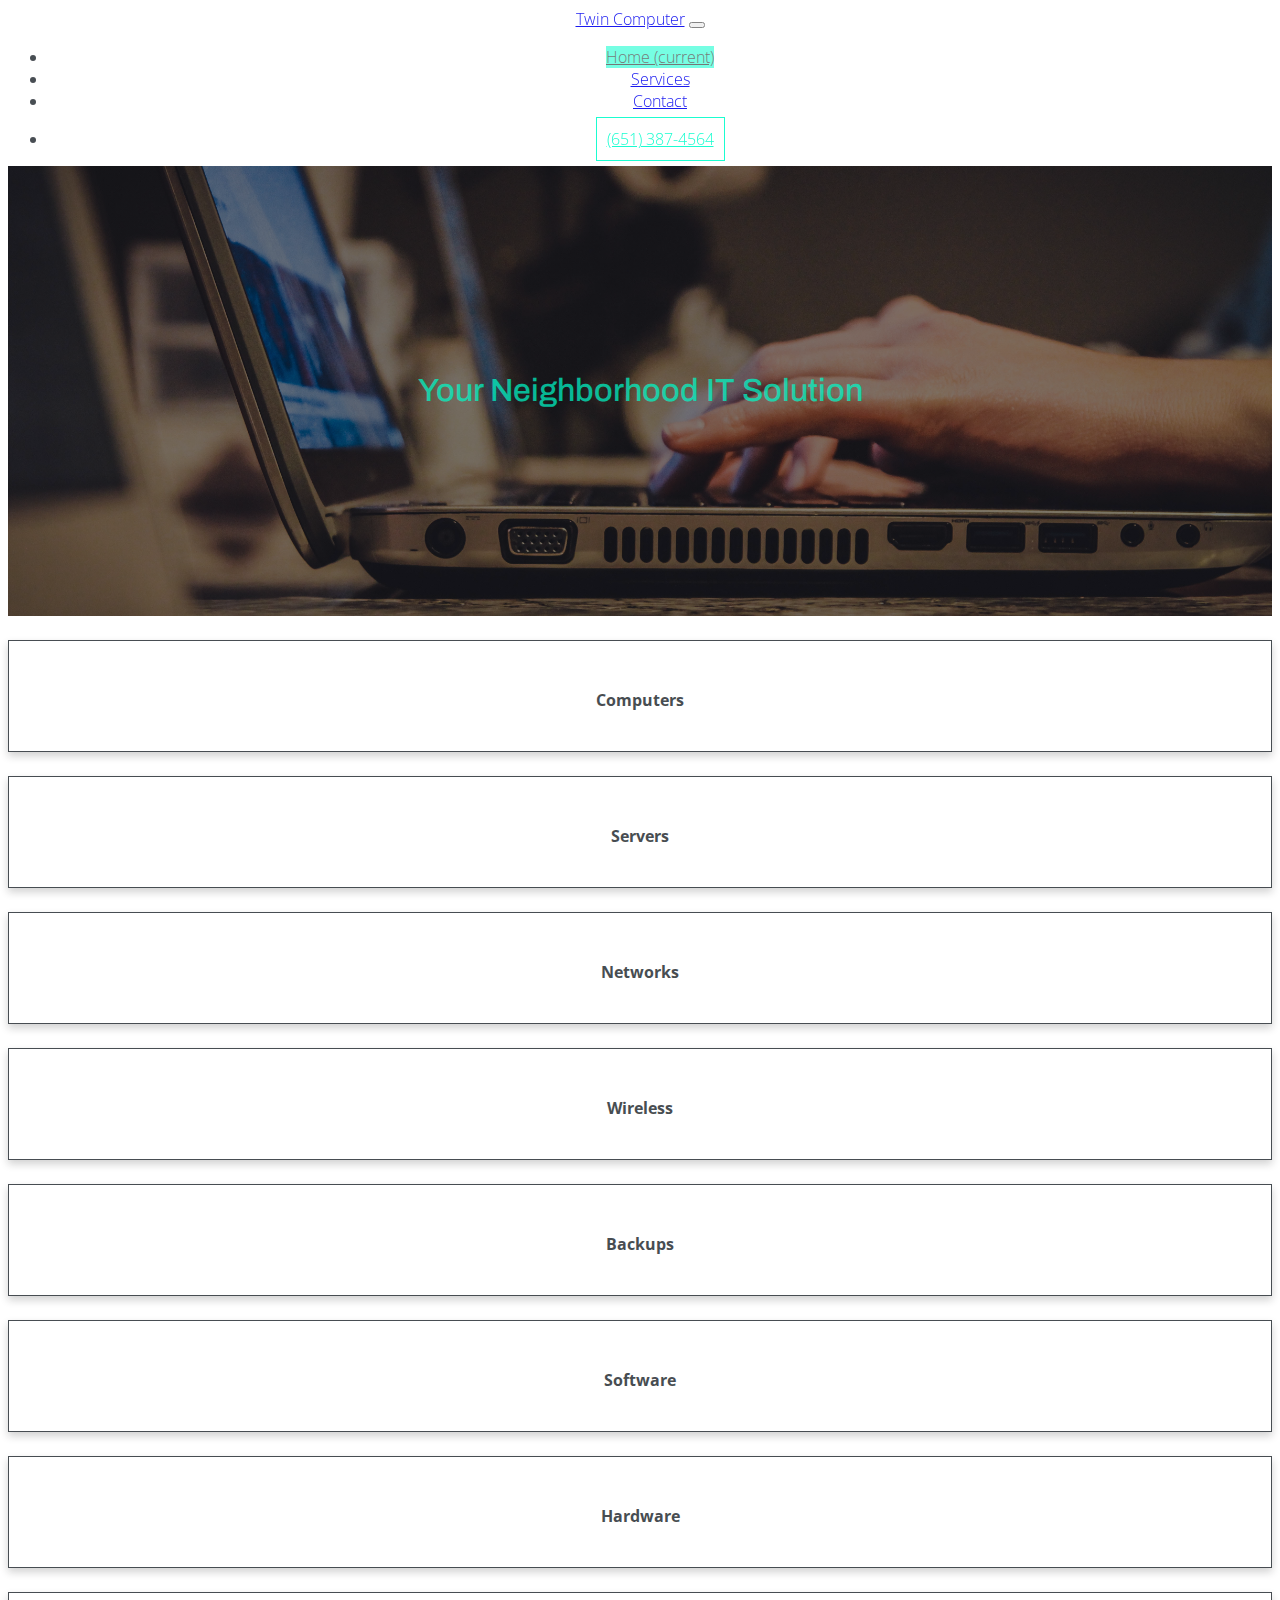
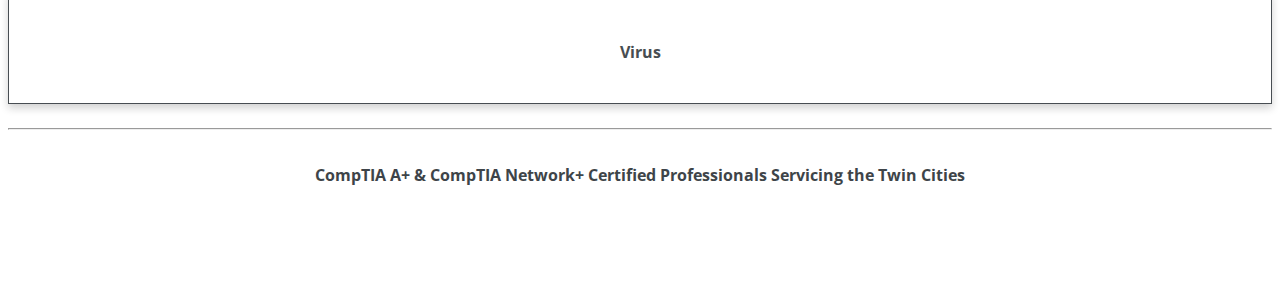
==== commit 087be7c5: "final changes - fixed margin between icon and text in body cards. Also fixed the active hover color" ====
--- a/index.html
+++ b/index.html
@@ -3,16 +3,13 @@
 <head>
 	<meta charset="utf-8">
     <meta name="viewport" content="width=device-width, initial-scale=1, shrink-to-fit=no">
-
 	<title>Twin Computer</title>
 	<link rel="stylesheet" href="https://stackpath.bootstrapcdn.com/bootstrap/4.1.3/css/bootstrap.min.css" integrity="sha384-MCw98/SFnGE8fJT3GXwEOngsV7Zt27NXFoaoApmYm81iuXoPkFOJwJ8ERdknLPMO" crossorigin="anonymous">
 	<link rel="stylesheet" href="https://use.fontawesome.com/releases/v5.3.1/css/all.css" integrity="sha384-mzrmE5qonljUremFsqc01SB46JvROS7bZs3IO2EmfFsd15uHvIt+Y8vEf7N7fWAU" crossorigin="anonymous">
-<link href="https://fonts.googleapis.com/css?family=Archivo:500|Open+Sans:300,700" rel="stylesheet">
-			<link rel="stylesheet" type="text/css" href="index.css">
+	<link href="https://fonts.googleapis.com/css?family=Archivo:500|Open+Sans:300,700" rel="stylesheet">
+	<link rel="stylesheet" type="text/css" href="index.css">
+</head>
 
-
-
-</head>
 <body>
 	<nav class="navbar fixed-top navbar-expand-lg navbar-dark bg-dark">
   <a class="navbar-brand" href="#">Twin Computer</a>
@@ -23,7 +20,7 @@
   <div class="collapse navbar-collapse" id="navbarSupportedContent">
     <ul class="navbar-nav mr-auto">
       <li class="nav-item active">
-        <a class="nav-link" href="#">Home <span class="sr-only">(current)</span></a>
+        <a class="nav-link" href="#" id="active-color">Home <span class="sr-only">(current)</span></a>
       </li>
       <li class="nav-item">
         <a class="nav-link" href="#">Services</a>
@@ -34,21 +31,18 @@
       </ul>
       <ul class="nav navbar-nav navbar-right">
       	<li class="nav-link">
-<!--         	<span id="call">Call Now!</span>
- -->        	<a href="tel:651-387-4564" id="btn-call"><i class="fas fa-phone"> </i>
+        	<a href="tel:651-387-4564" id="btn-call" style=""><i class="fas fa-phone"> </i>
         	</span> (651) 387-4564</a>
         </li>
       </ul>
   </div>
 </nav>
+
 <div class="hero-image">
 	<div class="hero-text">
 		<h1>Your Neighborhood IT Solution</h1>
-
-
 	</div>
-</div>
-		
+</div>	
 
 <div class="container-fluid">
 <!-- grid of services -->
@@ -56,9 +50,8 @@
 	<div class="col-lg-3 col-md-3 col-sm-5">
 		<div class="service-card">
 			<div class="service-card__top">
-			<i class="fas fa-laptop fa-lg">
-				<p>Computers</p>
-			</i>
+			<i class="fas fa-laptop fa-lg"></i>
+			<p>Computers</p>
 			</div>
 		</div>
 	</div>
@@ -66,9 +59,8 @@
 	<div class="col-lg-3 col-md-3 col-sm-5">
 		<div class="service-card">
 			<div class="service-card__top">
-				<i class="fas fa-server fa-lg">
-					<p>Servers</p>
-				</i>
+				<i class="fas fa-server fa-lg"></i>
+				<p>Servers</p>
 			</div>
 		</div>
 	</div>
@@ -76,9 +68,8 @@
 	<div class="col-lg-3 col-md-3 col-sm-5">
 		<div class="service-card">
 			<div class="service-card__top">
-				<i class="fas fa-exchange-alt fa-lg">
-					<p>Networks</p>
-				</i>
+				<i class="fas fa-exchange-alt fa-lg"></i>
+				<p>Networks</p>
 			</div>
 		</div>
 	</div>
@@ -86,9 +77,8 @@
 	<div class="col-lg-3 col-md-3 col-sm-5">
 		<div class="service-card">
 			<div class="service-card__top">
-				<i class="fas fa-wifi fa-lg">
-					<p>Wireless</p>
-				</i>
+				<i class="fas fa-wifi fa-lg"></i>
+				<p>Wireless</p>
 			</div>
 		</div>
 	</div>
@@ -96,9 +86,8 @@
 	<div class="col-lg-3 col-md-3 col-sm-5">
 		<div class="service-card">
 			<div class="service-card__top">
-				<i class="fas fa-undo-alt fa-lg">
-					<p>Backups</p>
-				</i>
+				<i class="fas fa-undo-alt fa-lg"></i>
+				<p>Backups</p>
 			</div>
 		</div>
 	</div>
@@ -106,20 +95,8 @@
 	<div class="col-lg-3 col-md-3 col-sm-5">
 		<div class="service-card">
 			<div class="service-card__top">
-				<i class="fas fa-save fa-lg">
+				<i class="fas fa-save fa-lg"></i>
 				<p>Software</p>
-				</i>
-			</div>
-		</div>
-	</div>
-
-
-	<div class="col-lg-3 col-md-3 col-sm-5">
-		<div class="service-card">
-			<div class="service-card__top">
-				<i class="fas fa-hdd fa-lg">
-					<p>Hardware</p>
-				</i>
 			</div>
 		</div>
 	</div>
@@ -127,16 +104,25 @@
 	<div class="col-lg-3 col-md-3 col-sm-5">
 		<div class="service-card">
 			<div class="service-card__top">
-				<i class="fas fa-bug fa-lg">
-					<p>Virus</p>
-				</i>
+				<i class="fas fa-hdd fa-lg"></i>
+				<p>Hardware</p>
 			</div>
 		</div>
 	</div>
 
+	<div class="col-lg-3 col-md-3 col-sm-5">
+		<div class="service-card">
+			<div class="service-card__top">
+				<i class="fas fa-bug fa-lg"></i>
+				<p>Virus</p>
+			</div>
+		</div>
+	</div>
 </div>
+</div>
+
 <hr>
-</div>
+
 	<div id="footer" class="bg-dark">
 		<div class="container">
 			<p class="text-muted">CompTIA A+ & CompTIA Network+ Certified Professionals Servicing the Twin Cities </p>
@@ -148,14 +134,13 @@
 				</p>
 				<p><a href="http://www.powweb.com/mail/" class="white">Webmail</a>
 				<a href="ftp://ftp.twincomputer.com/" class="white">FTP</a></p>	
-
 		</div>
 	</div>
+
 </body>
-
-
 
 <script src="https://code.jquery.com/jquery-3.3.1.slim.min.js" integrity="sha384-q8i/X+965DzO0rT7abK41JStQIAqVgRVzpbzo5smXKp4YfRvH+8abtTE1Pi6jizo" crossorigin="anonymous"></script>
 <script src="https://cdnjs.cloudflare.com/ajax/libs/popper.js/1.14.3/umd/popper.min.js" integrity="sha384-ZMP7rVo3mIykV+2+9J3UJ46jBk0WLaUAdn689aCwoqbBJiSnjAK/l8WvCWPIPm49" crossorigin="anonymous"></script>
 <script src="https://stackpath.bootstrapcdn.com/bootstrap/4.1.3/js/bootstrap.min.js" integrity="sha384-ChfqqxuZUCnJSK3+MXmPNIyE6ZbWh2IMqE241rYiqJxyMiZ6OW/JmZQ5stwEULTy" crossorigin="anonymous"></script>
+
 </html>--- a/index.css
+++ b/index.css
@@ -11,12 +11,17 @@
 .navbar-dark .navbar-nav .nav-link:focus, .navbar-dark .navbar-nav .nav-link:hover {
 	color: #00fdcb!important;
 }
+
 .navbar-dark .navbar-nav .active>.nav-link, .navbar-dark .navbar-nav .nav-link.active, .navbar-dark .navbar-nav .nav-link.show, .navbar-dark .navbar-nav .show>.nav-link {
 	color: #000;
 	background-color: #00fdcb;
 	border-color: #dee2e6 #dee2e6 #fff;
 	opacity: .6;
 }
+#active-color:hover {
+    background: transparent;
+    border: 1px solid #00fdcb;
+}	
 .tel:hover {
 	color: rgba(255,255,255,.5);
 	text-decoration: none;
@@ -31,7 +36,6 @@
 	border: 1px solid #00fdcb;
 	padding: 10px;
 }
-
 #btn-call:hover {
 	color: #000;
 	background-color: #00fdcb;
@@ -58,7 +62,7 @@
 }
 p {
 	font-family: 'Open Sans', sans-serif;
-	font-weight: 300;
+	font-weight: 700;
 }
 
 h1, h2, h3, h4, h5, h6 {
@@ -122,6 +126,9 @@
 .service-card__top {
 		  min-height: 292px;
 }
+i {
+	margin-bottom: 25px;
+}
 
 
 /******************/
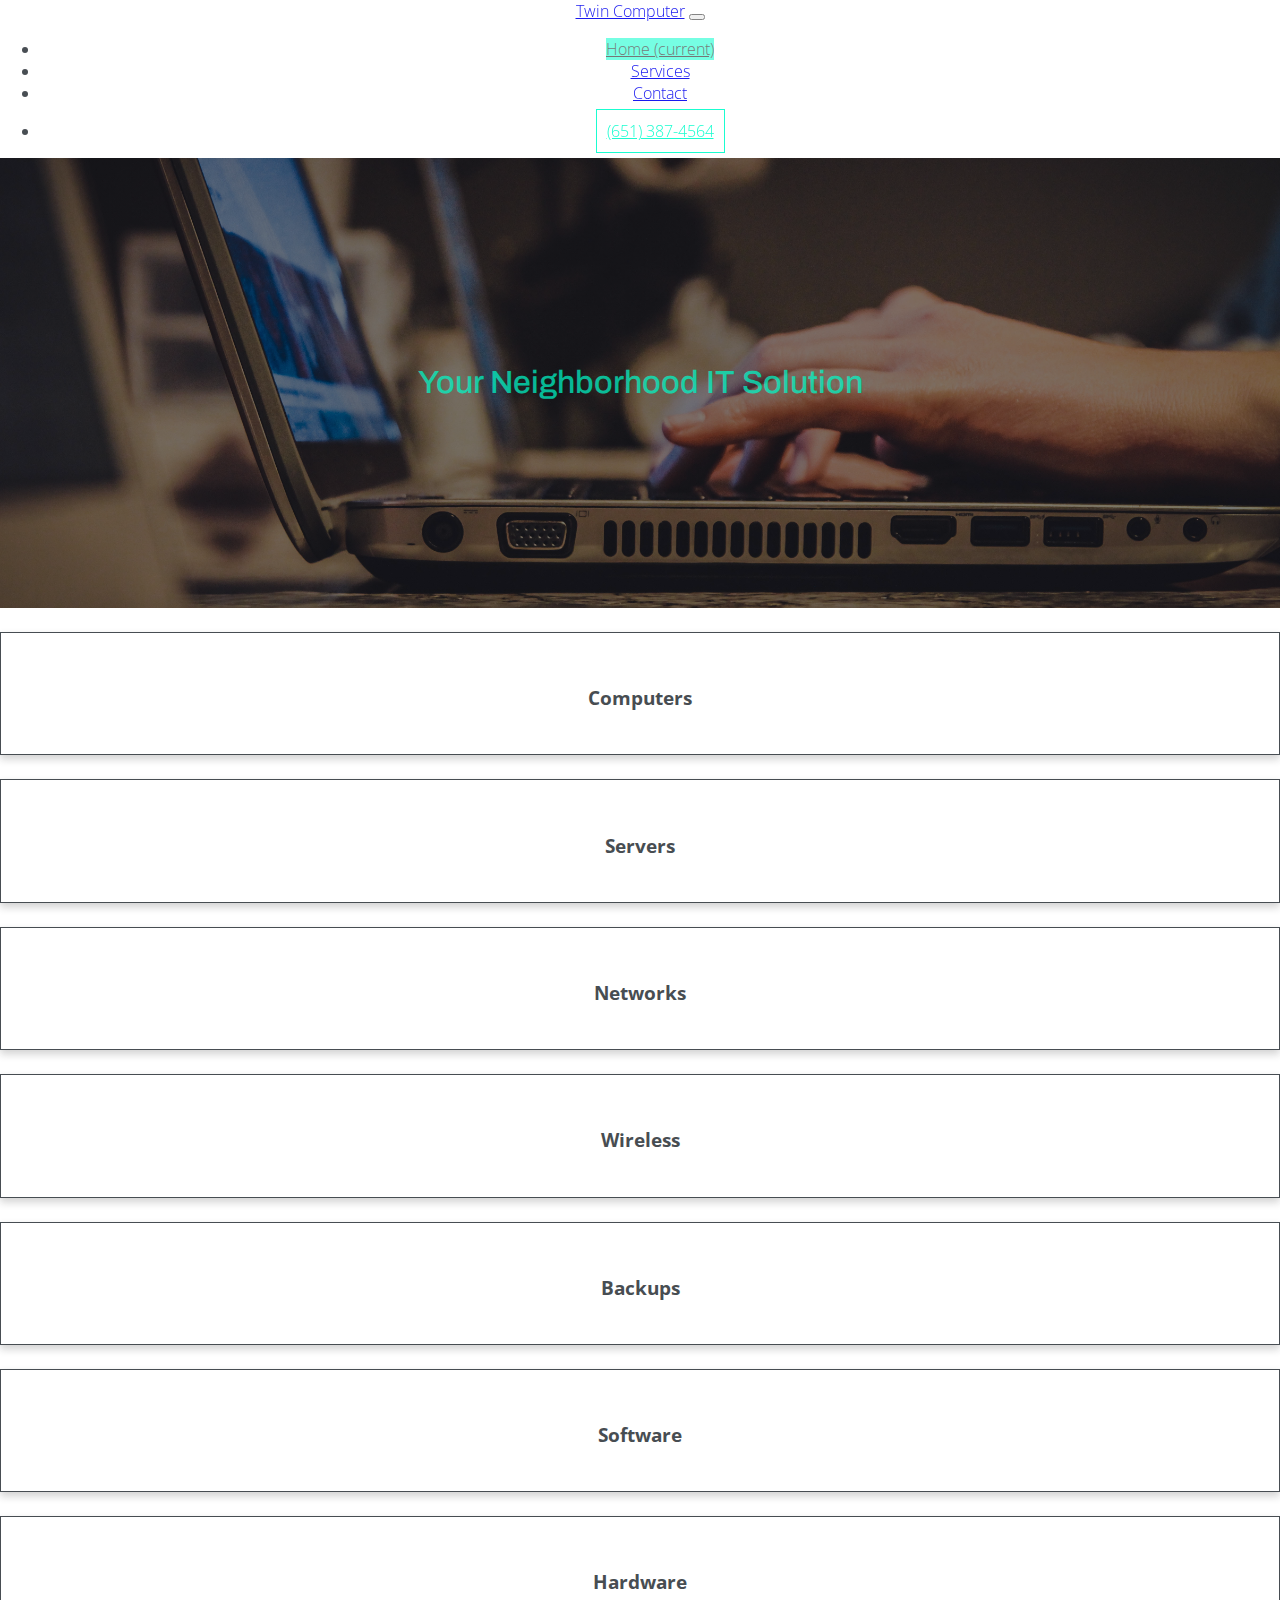
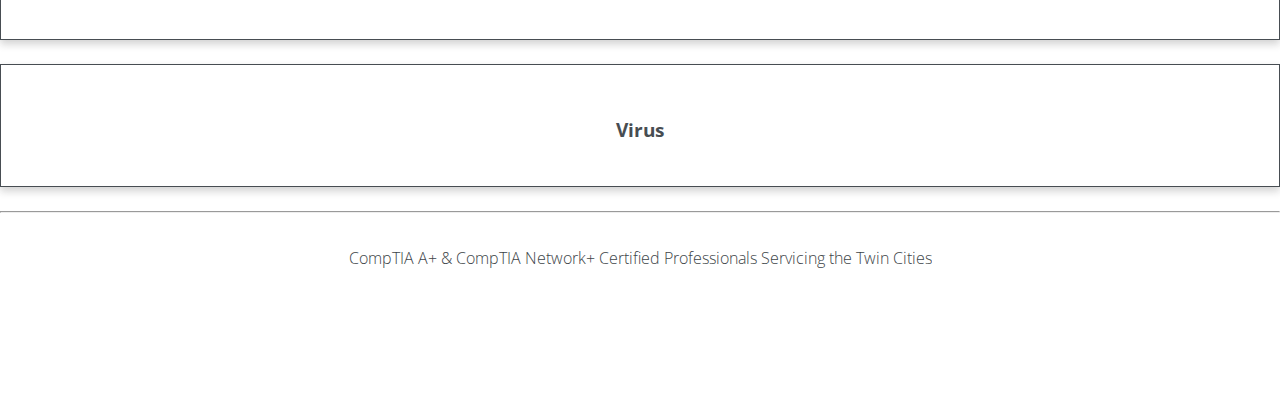
==== commit 14cb4bf6: "srsly tho, final touches." ====
--- a/index.html
+++ b/index.html
@@ -51,7 +51,7 @@
 		<div class="service-card">
 			<div class="service-card__top">
 			<i class="fas fa-laptop fa-lg"></i>
-			<p>Computers</p>
+			<p class="card-text">Computers</p>
 			</div>
 		</div>
 	</div>
@@ -60,7 +60,7 @@
 		<div class="service-card">
 			<div class="service-card__top">
 				<i class="fas fa-server fa-lg"></i>
-				<p>Servers</p>
+				<p class="card-text">Servers</p>
 			</div>
 		</div>
 	</div>
@@ -69,7 +69,7 @@
 		<div class="service-card">
 			<div class="service-card__top">
 				<i class="fas fa-exchange-alt fa-lg"></i>
-				<p>Networks</p>
+				<p class="card-text">Networks</p>
 			</div>
 		</div>
 	</div>
@@ -78,7 +78,7 @@
 		<div class="service-card">
 			<div class="service-card__top">
 				<i class="fas fa-wifi fa-lg"></i>
-				<p>Wireless</p>
+				<p class="card-text">Wireless</p>
 			</div>
 		</div>
 	</div>
@@ -87,7 +87,7 @@
 		<div class="service-card">
 			<div class="service-card__top">
 				<i class="fas fa-undo-alt fa-lg"></i>
-				<p>Backups</p>
+				<p class="card-text">Backups</p>
 			</div>
 		</div>
 	</div>
@@ -96,7 +96,7 @@
 		<div class="service-card">
 			<div class="service-card__top">
 				<i class="fas fa-save fa-lg"></i>
-				<p>Software</p>
+				<p class="card-text">Software</p>
 			</div>
 		</div>
 	</div>
@@ -105,7 +105,7 @@
 		<div class="service-card">
 			<div class="service-card__top">
 				<i class="fas fa-hdd fa-lg"></i>
-				<p>Hardware</p>
+				<p class="card-text">Hardware</p>
 			</div>
 		</div>
 	</div>
@@ -114,7 +114,7 @@
 		<div class="service-card">
 			<div class="service-card__top">
 				<i class="fas fa-bug fa-lg"></i>
-				<p>Virus</p>
+				<p class="card-text">Virus</p>
 			</div>
 		</div>
 	</div>
--- a/index.css
+++ b/index.css
@@ -50,6 +50,8 @@
 /***********************/
 body, html {
 	height: 100%;
+	margin: 0;
+	padding: 0;
 }
 
 body {
@@ -60,9 +62,10 @@
 	min-height: 400px;
 	text-align: center;
 }
-p {
+.card-text {
 	font-family: 'Open Sans', sans-serif;
 	font-weight: 700;
+	font-size: 1.2em;
 }
 
 h1, h2, h3, h4, h5, h6 {
@@ -127,7 +130,7 @@
 		  min-height: 292px;
 }
 i {
-	margin-bottom: 25px;
+	margin-bottom: 10px;
 }
 
 
@@ -135,7 +138,7 @@
 /* footer styles */
 /****************/
 #footer {
-	height: 150px;
+	height: 170px;
 	width: 100%;
 	padding-top: 10px;
 	opacity: .95;
